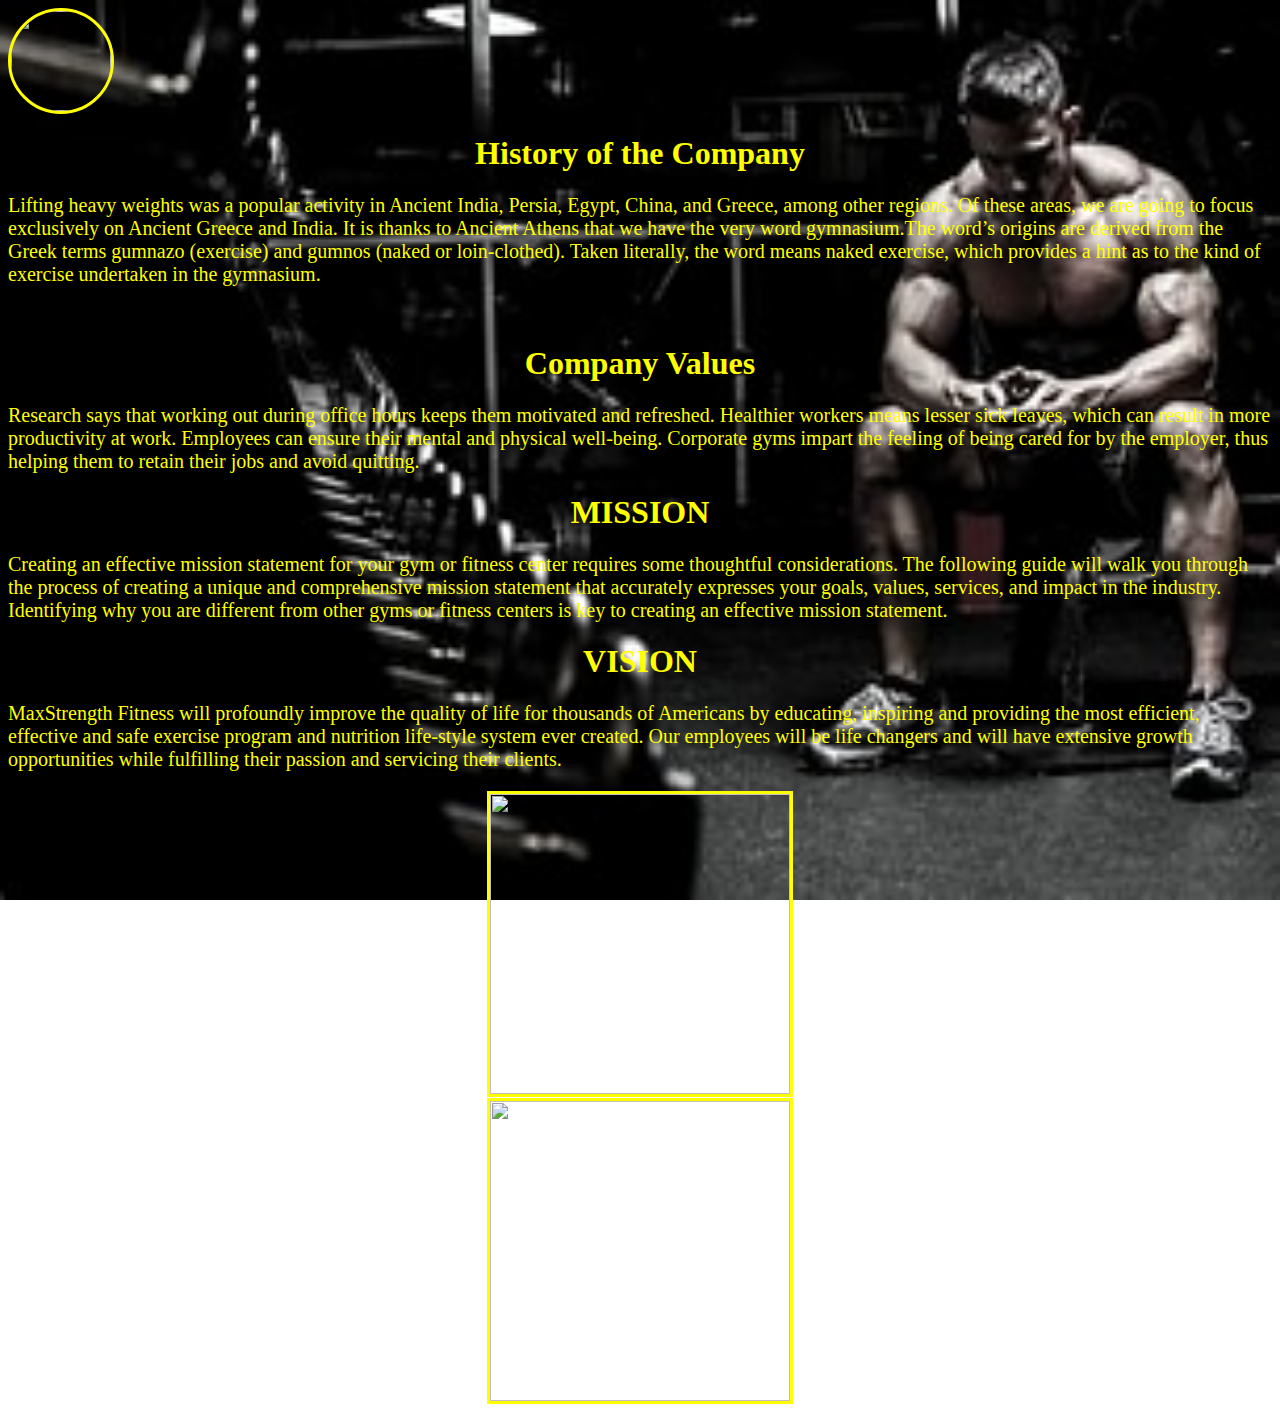
==== ABOUT.html @ 93eeda27 "Add files via upload" ====
<!DOCTYPE html>
    <html>
       <head>
	  <title>ABOUT</title>
	  </head>
	  <body>
	  <div><a href="index.html"> <img src="C:\Users\Admin\Desktop\BIT 2 - A DAY\reniel estan HTML\th2.jpg"></a></div>
		<h1>History of the Company</h1>
	<p>Lifting heavy weights was a popular activity in Ancient India, Persia, Egypt, China, and Greece, among other regions. 
	Of these areas, we are going to focus exclusively on Ancient Greece and India. 
It is thanks to Ancient Athens that we have the very word gymnasium.The word’s origins are derived from the Greek terms gumnazo (exercise) and gumnos (naked or loin-clothed). 
Taken literally, the word means naked exercise, which provides a hint as to the kind of exercise undertaken in the gymnasium.</p>
   https://barbend.com/history-of-the-gym/
   

   <h1>Company Values</h1>
   <p>Research says that working out during office hours keeps them motivated and refreshed.
     Healthier workers means lesser sick leaves, which can result in more productivity at work.
    Employees can ensure their mental and physical well-being.
     Corporate gyms impart the feeling of being cared for by the employer, thus helping them to retain their jobs and avoid quitting.</p>
	 
	 
	  <h1>MISSION</h1>
	 <p>Creating an effective mission statement for your gym or fitness center requires some thoughtful considerations. 
	     The following guide will walk you through the process of creating a unique and comprehensive mission statement that 
	   accurately expresses your goals, values, services, and impact in the industry. 
	     Identifying why you are different from other gyms or fitness centers is key to creating an effective mission statement.</p>
		 
		 
      <h1>VISION</h1>
	<p>MaxStrength Fitness will profoundly improve the quality of life for thousands of Americans by educating, inspiring and providing the most 
	 efficient, effective and safe exercise program and nutrition life-style system ever created. Our employees will be life 
	 changers and will have extensive growth opportunities while fulfilling their passion and servicing their clients.</p>
   
    <center><img src="C:\Users\Admin\Desktop\BIT 2 - A DAY\reniel estan HTML\about1.jpg">
    <center><img src="C:\Users\Admin\Desktop\BIT 2 - A DAY\reniel estan HTML\jp.jpg">
  <style>
  
 	  	 
	div img{ 
	 border-radius: 50%;
       height:100px;
	   width:100px;
	   display: block;
	  
    }
  p{
    font-size: 20px;
	 color:yellow;
    }
  
   h1{
     font-size: 30x;
	 text-align:center;
	 color:yellow;
	 
     }   
	  img{
	      
	    
		 height:300px;
		 width:300px;
		 display: ne-resize;
		 border:3px solid yellow;
		 text-align:center;
		 }
   body {
      background-image: url("th.jpg");
      background-repeat: no-repeat;
      background-attachment: fixed;
      background-size: 100% 100%;
	  
	  }
  </style>
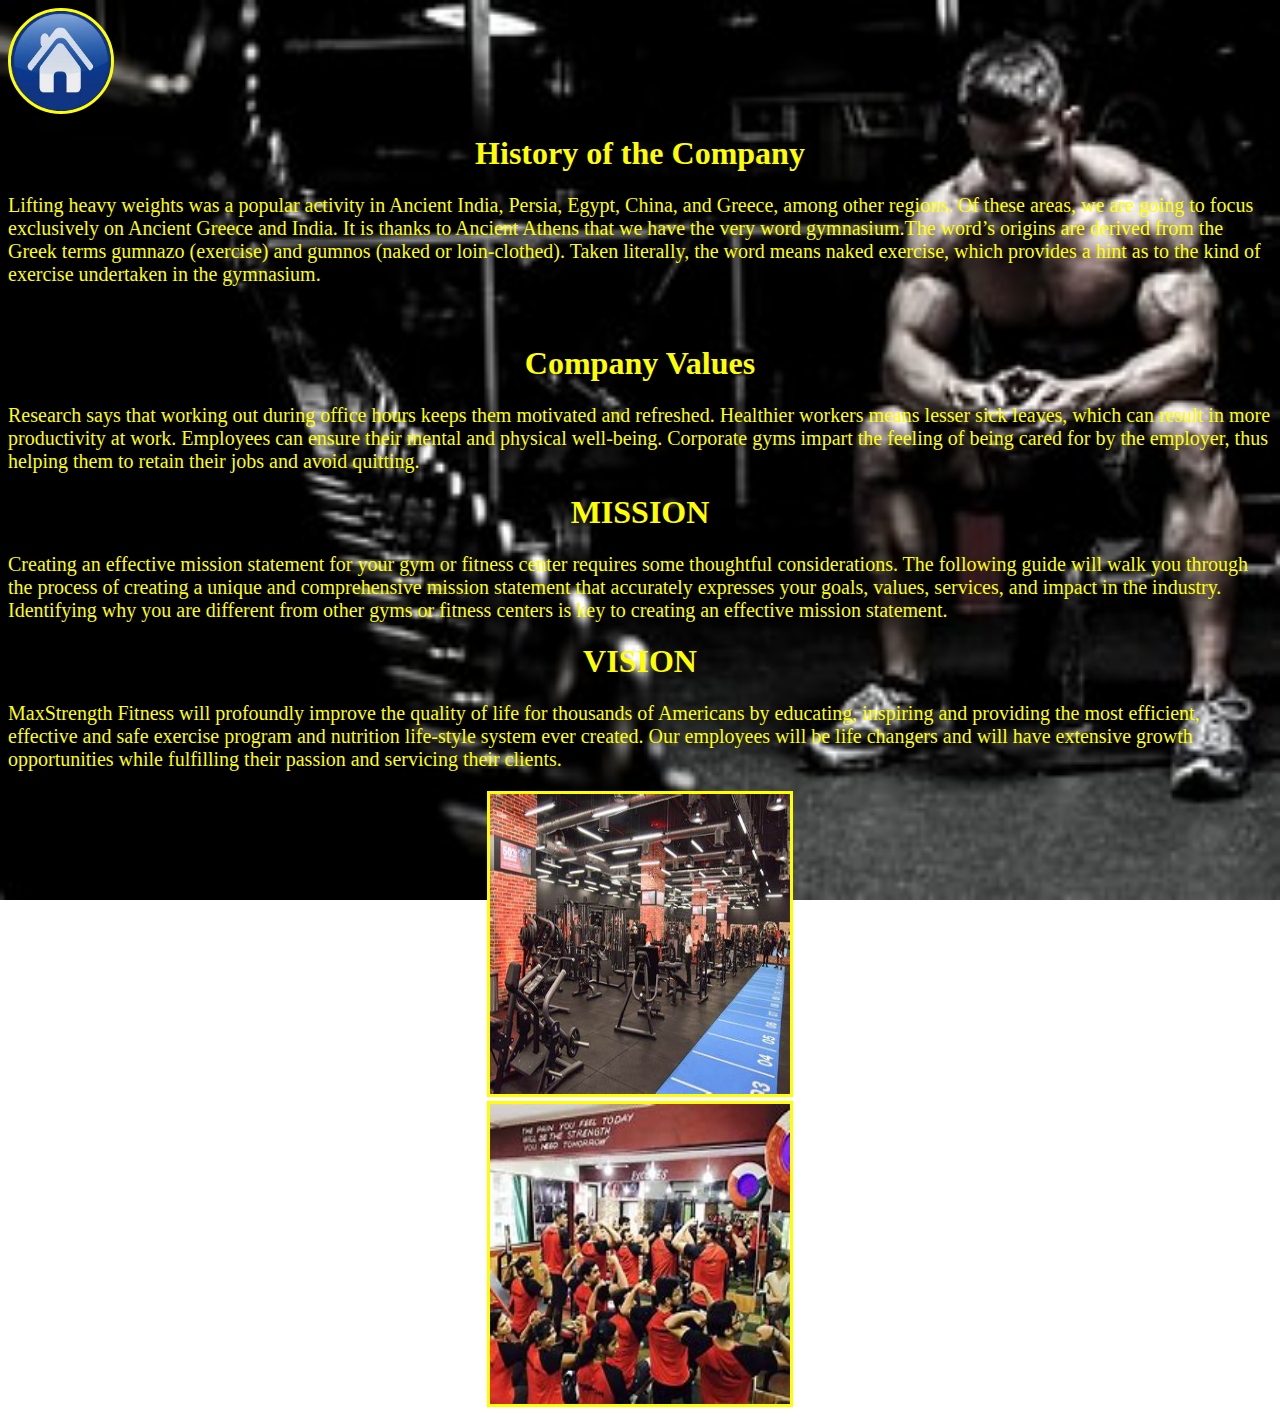
==== commit c0c171f8: "Update ABOUT.html" ====
--- a/ABOUT.html
+++ b/ABOUT.html
@@ -4,7 +4,7 @@
 	  <title>ABOUT</title>
 	  </head>
 	  <body>
-	  <div><a href="index.html"> <img src="C:\Users\Admin\Desktop\BIT 2 - A DAY\reniel estan HTML\th2.jpg"></a></div>
+	  <div><a href="index.html"> <img src="th2.jpg"></a></div>
 		<h1>History of the Company</h1>
 	<p>Lifting heavy weights was a popular activity in Ancient India, Persia, Egypt, China, and Greece, among other regions. 
 	Of these areas, we are going to focus exclusively on Ancient Greece and India. 
@@ -32,8 +32,8 @@
 	 efficient, effective and safe exercise program and nutrition life-style system ever created. Our employees will be life 
 	 changers and will have extensive growth opportunities while fulfilling their passion and servicing their clients.</p>
    
-    <center><img src="C:\Users\Admin\Desktop\BIT 2 - A DAY\reniel estan HTML\about1.jpg">
-    <center><img src="C:\Users\Admin\Desktop\BIT 2 - A DAY\reniel estan HTML\jp.jpg">
+    <center><img src="about1.jpg">
+    <center><img src="jp.jpg">
   <style>
   
  	  	 
@@ -71,4 +71,4 @@
       background-size: 100% 100%;
 	  
 	  }
-  </style>+  </style>
